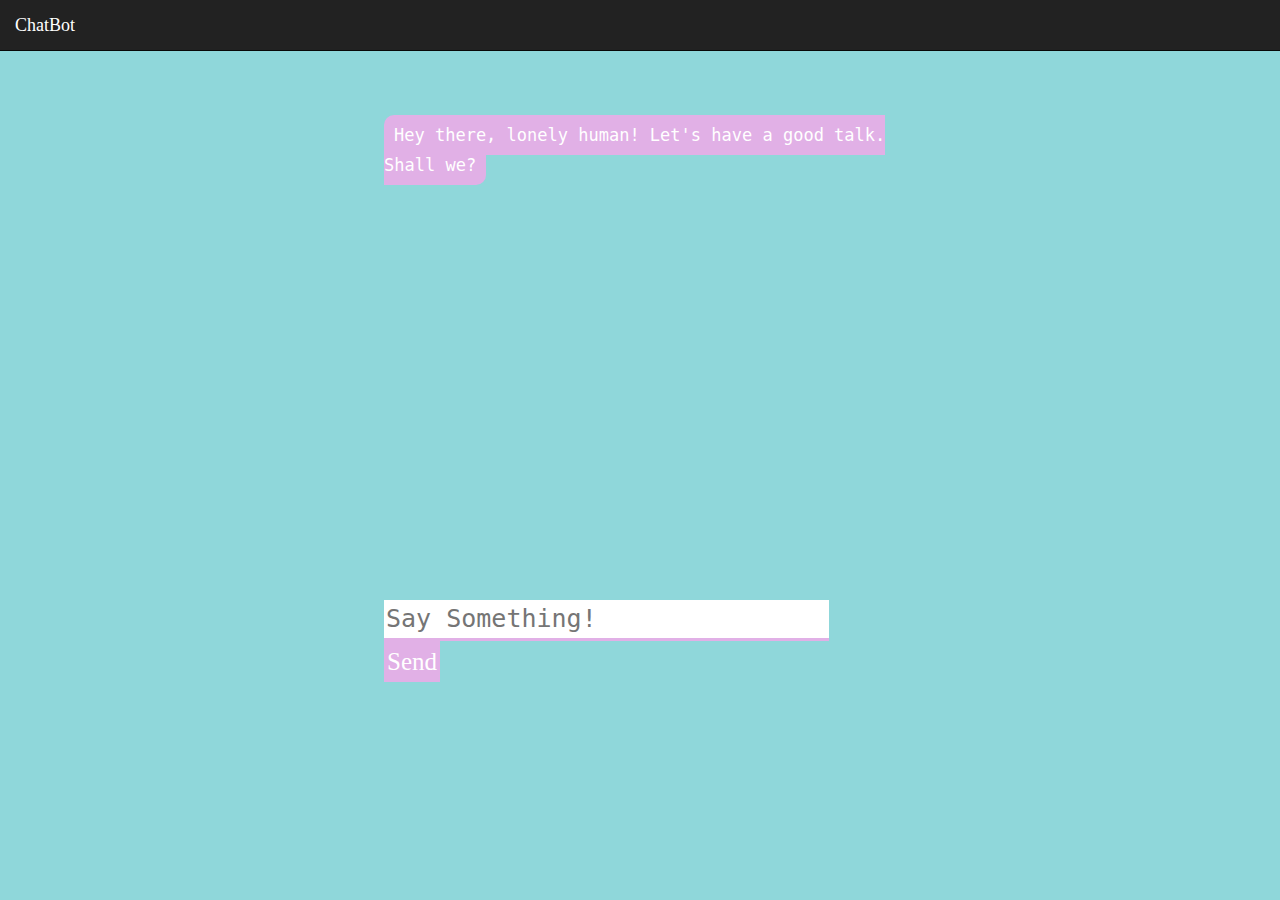
==== templates/index.html @ 6d7f1186 "Fixing UI" ====
<!DOCTYPE html>
<html>
<head>
    <meta charset="utf-8">
<link rel="stylesheet" type="text/css" href="https://maxcdn.bootstrapcdn.com/bootstrap/3.3.7/css/bootstrap.min.css">
<script src = "https://ajax.googleapis.com/ajax/libs/jquery/3.2.1/jquery.min.js"></script>
<link rel="stylesheet" type="text/css" href="../static/style.css">
<link rel="icon" type="image/x-icon" href="../static/bot.jpg"/>
<title>ChatBot</title>
</head>
<body>
    <nav class="navbar navbar-inverse navbar-fixed-top">
		<div class="container-fluid">
			<div class="navbar-header">
				<a href="https://entertainment-chatbot-python.herokuapp.com/" class="navbar-brand"><p>ChatBot</p></a>
			</div>
		</div>
	</nav><br><br><br>
<div>
<div id = "chatbox">
<p class = "botText"><span>Hey there, lonely human! Let's have a good talk. Shall we?</span></p>
</div>
<div id = "userInput">
<input id ="textInput" type ="text" name="msg" placeholder="Say Something!" class="typefield"><br>
<span class="indicator">...</span>
<input id = "buttonInput" type = "submit" value="Send">
</div>
<script>
!function(){ 
    var typeState = {
        typing: null
        , init: function(textField, indicator){ 
            $(textField).bind('keypress', function(e) {
                if(typeState.typing) {
                    window.clearTimeout(typeState.typing);
                    typeState.typing = null;
                    $(indicator).show();
                }
                typeState.typing = window.setTimeout(function(){ $(indicator).hide(); }, 333);
            });            
        }
    };
    typeState.init('.typefield', '.indicator');
}();
function getBotResponse(){
var rawText = $("#textInput").val();
var userHtml = '<p class = "userText"><span>' + rawText + '</span></p>';
$("#textInput").val("");
$("#chatbox").append(userHtml);
document.getElementById('userInput').scrollIntoView({block:'start',behaviour:'smooth'});
$.get("/get", {msg:rawText }).done(function(data) {
var botHtml = '<p class ="botText"><span>' + data + '</span></p>';
$("#chatbox").append(botHtml);
document.getElementById('userInput').scrollIntoView({block : 'start',behaviour:'smooth'});
});
}
$("#textInput").keypress(function(e) {
if(e.which == 13) {
getBotResponse();
}
});
$("#buttonInput").click(function() {
getBotResponse();
})
</script>
</div>
</body>
</html>
---- static/style.css ----
body {
    font-family: 'Times New Roman', Times, serif;
    background-color: #8fd7da;
}

#chatbox {
    margin-left: auto;
    margin-right: auto;
    width: 40%;
    margin-top: 60px;
}

#userInput {
    margin-left: auto;
    margin-right: auto;
    width: 40%;
    margin-top: 420px;
}

#textInput {
    width: 87%;
    border: none;
    border-bottom: 3px solid #e1b0e6;
    font-family: monospace;
    font-size: 25px;
}

#buttonInput {
    padding: 3px;
    font-family: 'Times New Roman', Times, serif;
    font-size: 25px;
    background-color: #e1b0e6;
    border: none;
    color: white;
}

.userText {
    color: white;
    font-family: 'Times New Roman', Times, serif;
    font-size: 17px;
    text-align: right;
    line-height: 30px;
}

.userText span {
    background-color: #e1b0e6;
    padding: 10px;
    border-radius: 2px;
}

.botText {
    color: white;
    font-family: monospace;
    font-size: 17px;
    text-align: left;
    line-height: 30px;
}

.botText span {
    background-color: #e1b0e6;
    padding: 10px;
    border-radius: 10px;
}

.indicator {
    display:none;
    font-style: italic;
    font-size: 50px;
}

#tidbit {
    position: absolute;
    bottom: 0;
    right: 0;
    width: 300px;
}
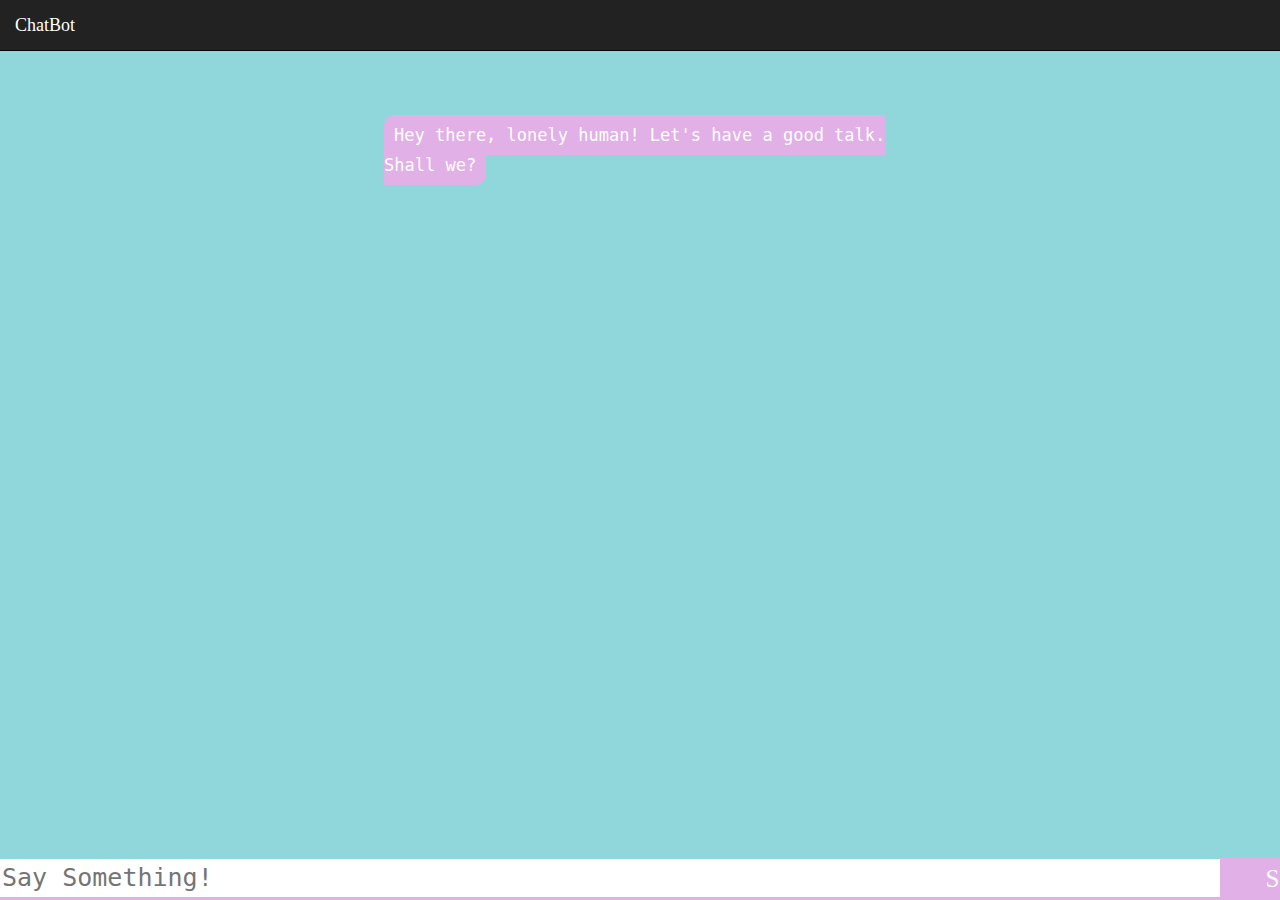
==== commit a1de3d6b: "Fixing UI" ====
--- a/templates/index.html
+++ b/templates/index.html
@@ -17,31 +17,15 @@
 		</div>
 	</nav><br><br><br>
 <div>
-<div id = "chatbox">
-<p class = "botText"><span>Hey there, lonely human! Let's have a good talk. Shall we?</span></p>
-</div>
-<div id = "userInput">
-<input id ="textInput" type ="text" name="msg" placeholder="Say Something!" class="typefield"><br>
-<span class="indicator">...</span>
-<input id = "buttonInput" type = "submit" value="Send">
-</div>
+    <div id = "chatbox">
+        <p class = "botText"><span>Hey there, lonely human! Let's have a good talk. Shall we?</span></p>
+    </div>
+    <div id = "userInput">
+        <input id ="textInput" class="navbar-fixed-bottom" type ="text" name="msg" placeholder="Say Something!" class="typefield"><br>
+        <span class="indicator">...</span>
+        <input id = "buttonInput" class="navbar-fixed-bottom" type = "submit" value="Send">
+    </div>
 <script>
-!function(){ 
-    var typeState = {
-        typing: null
-        , init: function(textField, indicator){ 
-            $(textField).bind('keypress', function(e) {
-                if(typeState.typing) {
-                    window.clearTimeout(typeState.typing);
-                    typeState.typing = null;
-                    $(indicator).show();
-                }
-                typeState.typing = window.setTimeout(function(){ $(indicator).hide(); }, 333);
-            });            
-        }
-    };
-    typeState.init('.typefield', '.indicator');
-}();
 function getBotResponse(){
 var rawText = $("#textInput").val();
 var userHtml = '<p class = "userText"><span>' + rawText + '</span></p>';
--- a/static/style.css
+++ b/static/style.css
@@ -14,24 +14,29 @@
     margin-left: auto;
     margin-right: auto;
     width: 40%;
-    margin-top: 420px;
+    margin-top: 410px;
 }
 
 #textInput {
-    width: 87%;
+    width: 100%;
     border: none;
     border-bottom: 3px solid #e1b0e6;
     font-family: monospace;
     font-size: 25px;
+    position: fixed;
+    margin-right: 100px;
 }
 
 #buttonInput {
+    width: 11%;
     padding: 3px;
     font-family: 'Times New Roman', Times, serif;
     font-size: 25px;
     background-color: #e1b0e6;
     border: none;
     color: white;
+    margin-left: 1220px;
+    position: fixed;
 }
 
 .userText {
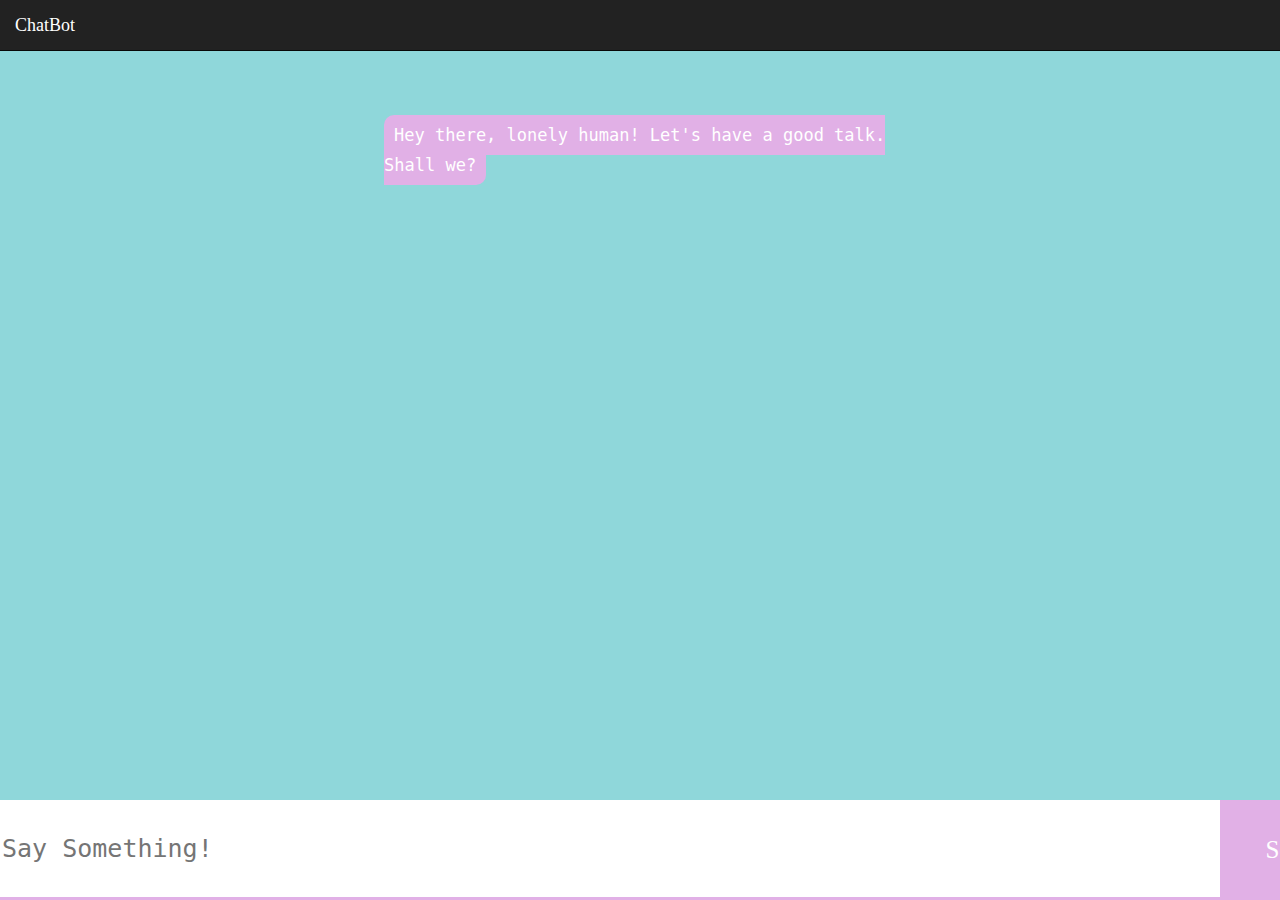
==== commit 920fcf79: "Fixing UI" ====
--- a/templates/index.html
+++ b/templates/index.html
@@ -1,52 +1,53 @@
-<!DOCTYPE html>
-<html>
-<head>
-    <meta charset="utf-8">
-<link rel="stylesheet" type="text/css" href="https://maxcdn.bootstrapcdn.com/bootstrap/3.3.7/css/bootstrap.min.css">
-<script src = "https://ajax.googleapis.com/ajax/libs/jquery/3.2.1/jquery.min.js"></script>
-<link rel="stylesheet" type="text/css" href="../static/style.css">
-<link rel="icon" type="image/x-icon" href="../static/bot.jpg"/>
-<title>ChatBot</title>
-</head>
-<body>
-    <nav class="navbar navbar-inverse navbar-fixed-top">
-		<div class="container-fluid">
-			<div class="navbar-header">
-				<a href="https://entertainment-chatbot-python.herokuapp.com/" class="navbar-brand"><p>ChatBot</p></a>
-			</div>
-		</div>
-	</nav><br><br><br>
-<div>
-    <div id = "chatbox">
-        <p class = "botText"><span>Hey there, lonely human! Let's have a good talk. Shall we?</span></p>
-    </div>
-    <div id = "userInput">
-        <input id ="textInput" class="navbar-fixed-bottom" type ="text" name="msg" placeholder="Say Something!" class="typefield"><br>
-        <span class="indicator">...</span>
-        <input id = "buttonInput" class="navbar-fixed-bottom" type = "submit" value="Send">
-    </div>
-<script>
-function getBotResponse(){
-var rawText = $("#textInput").val();
-var userHtml = '<p class = "userText"><span>' + rawText + '</span></p>';
-$("#textInput").val("");
-$("#chatbox").append(userHtml);
-document.getElementById('userInput').scrollIntoView({block:'start',behaviour:'smooth'});
-$.get("/get", {msg:rawText }).done(function(data) {
-var botHtml = '<p class ="botText"><span>' + data + '</span></p>';
-$("#chatbox").append(botHtml);
-document.getElementById('userInput').scrollIntoView({block : 'start',behaviour:'smooth'});
-});
-}
-$("#textInput").keypress(function(e) {
-if(e.which == 13) {
-getBotResponse();
-}
-});
-$("#buttonInput").click(function() {
-getBotResponse();
-})
-</script>
-</div>
-</body>
+<!DOCTYPE html>
+<html>
+<head>
+    <meta charset="utf-8">
+<link rel="stylesheet" type="text/css" href="https://maxcdn.bootstrapcdn.com/bootstrap/3.3.7/css/bootstrap.min.css">
+<script src = "https://ajax.googleapis.com/ajax/libs/jquery/3.2.1/jquery.min.js"></script>
+<link rel="stylesheet" type="text/css" href="../static/style.css">
+<title>ChatBot</title>
+</head>
+<body>
+    <nav class="navbar navbar-inverse navbar-fixed-top">
+		<div class="container-fluid">
+			<div class="navbar-header">
+				<a href="https://entertainment-chatbot-python.herokuapp.com/" class="navbar-brand"><p>ChatBot</p></a>
+			</div>
+		</div>
+	</nav><br><br><br>
+<div id="banner-img">
+    <div>
+    <div id = "chatbox">
+        <p class = "botText"><span>Hey there, lonely human! Let's have a good talk. Shall we?</span></p>
+    </div>
+    <div id = "userInput">
+        <input id ="textInput" class="navbar-fixed-bottom" type ="text" name="msg" placeholder="Say Something!" class="typefield"><br>
+        <span class="indicator">...</span>
+        <input id = "buttonInput" class="navbar-fixed-bottom" type = "submit" value="Send">
+    </div>
+<script>
+function getBotResponse(){
+var rawText = $("#textInput").val();
+var userHtml = '<p class = "userText"><span>' + rawText + '</span></p>';
+$("#textInput").val("");
+$("#chatbox").append(userHtml);
+document.getElementById('userInput').scrollIntoView({block:'start',behaviour:'smooth'});
+$.get("/get", {msg:rawText }).done(function(data) {
+var botHtml = '<p class ="botText"><span>' + data + '</span></p>';
+$("#chatbox").append(botHtml);
+document.getElementById('userInput').scrollIntoView({block : 'start',behaviour:'smooth'});
+});
+}
+$("#textInput").keypress(function(e) {
+if(e.which == 13) {
+getBotResponse();
+}
+});
+$("#buttonInput").click(function() {
+getBotResponse();
+})
+</script>
+</div>
+</div>
+</body>
 </html>--- a/static/style.css
+++ b/static/style.css
@@ -1,81 +1,87 @@
-body {
-    font-family: 'Times New Roman', Times, serif;
-    background-color: #8fd7da;
-}
-
-#chatbox {
-    margin-left: auto;
-    margin-right: auto;
-    width: 40%;
-    margin-top: 60px;
-}
-
-#userInput {
-    margin-left: auto;
-    margin-right: auto;
-    width: 40%;
-    margin-top: 410px;
-}
-
-#textInput {
-    width: 100%;
-    border: none;
-    border-bottom: 3px solid #e1b0e6;
-    font-family: monospace;
-    font-size: 25px;
-    position: fixed;
-    margin-right: 100px;
-}
-
-#buttonInput {
-    width: 11%;
-    padding: 3px;
-    font-family: 'Times New Roman', Times, serif;
-    font-size: 25px;
-    background-color: #e1b0e6;
-    border: none;
-    color: white;
-    margin-left: 1220px;
-    position: fixed;
-}
-
-.userText {
-    color: white;
-    font-family: 'Times New Roman', Times, serif;
-    font-size: 17px;
-    text-align: right;
-    line-height: 30px;
-}
-
-.userText span {
-    background-color: #e1b0e6;
-    padding: 10px;
-    border-radius: 2px;
-}
-
-.botText {
-    color: white;
-    font-family: monospace;
-    font-size: 17px;
-    text-align: left;
-    line-height: 30px;
-}
-
-.botText span {
-    background-color: #e1b0e6;
-    padding: 10px;
-    border-radius: 10px;
-}
-
-.indicator {
-    display:none;
-    font-style: italic;
-    font-size: 50px;
-}
-
-#tidbit {
-    position: absolute;
-    bottom: 0;
-    right: 0;
-    width: 300px;
-}
+body {
+    font-family: 'Times New Roman', Times, serif;
+    background-color: #8fd7da;
+}
+
+#chatbox {
+    margin-left: auto;
+    margin-right: auto;
+    width: 40%;
+    margin-top: 60px;
+}
+
+#userInput {
+    margin-left: auto;
+    margin-right: auto;
+    width: 40%;
+    margin-top: 410px;
+}
+
+#textInput {
+    width: 100%;
+    border: none;
+    border-bottom: 3px solid #e1b0e6;
+    font-family: monospace;
+    font-size: 25px;
+    position: fixed;
+    margin-right: 100px;
+    height: 100px;
+}
+
+#buttonInput {
+    width: 11%;
+    padding: 3px;
+    font-family: 'Times New Roman', Times, serif;
+    font-size: 25px;
+    background-color: #e1b0e6;
+    border: none;
+    color: white;
+    margin-left: 1220px;
+    position: fixed;
+    height: 100px;
+}
+
+.userText {
+    color: white;
+    font-family: 'Times New Roman', Times, serif;
+    font-size: 17px;
+    text-align: right;
+    line-height: 30px;
+}
+
+.userText span {
+    background-color: #e1b0e6;
+    padding: 10px;
+    border-radius: 2px;
+}
+
+.botText {
+    color: white;
+    font-family: monospace;
+    font-size: 17px;
+    text-align: left;
+    line-height: 30px;
+}
+
+.botText span {
+    background-color: #e1b0e6;
+    padding: 10px;
+    border-radius: 10px;
+}
+
+.indicator {
+    display:none;
+    font-style: italic;
+    font-size: 50px;
+}
+
+#tidbit {
+    position: absolute;
+    bottom: 0;
+    right: 0;
+    width: 300px;
+}
+
+.border-box {
+    border: 2px solid black;
+}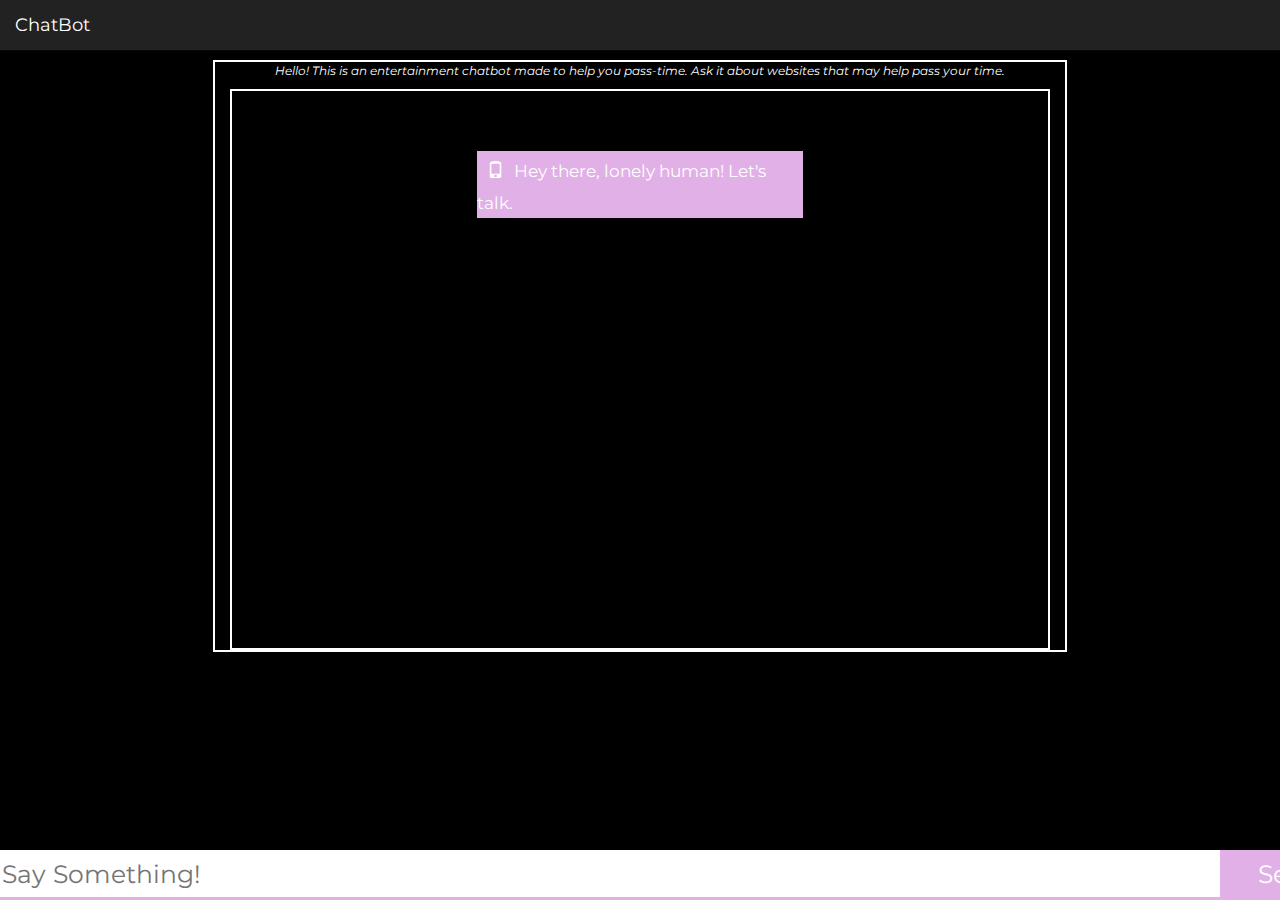
==== commit c6ce38f7: "Add files via upload" ====
--- a/templates/index.html
+++ b/templates/index.html
@@ -4,7 +4,13 @@
     <meta charset="utf-8">
 <link rel="stylesheet" type="text/css" href="https://maxcdn.bootstrapcdn.com/bootstrap/3.3.7/css/bootstrap.min.css">
 <script src = "https://ajax.googleapis.com/ajax/libs/jquery/3.2.1/jquery.min.js"></script>
+<script src = "https://maxcdn.bootstrapcdn.com/bootstrap/4.5.2/js/bootstrap.min.js"></script>
 <link rel="stylesheet" type="text/css" href="../static/style.css">
+<link rel="preconnect" href="https://fonts.googleapis.com">
+<link rel="preconnect" href="https://fonts.gstatic.com" crossorigin>
+<link rel="preconnect" href="https://fonts.googleapis.com">
+<link rel="preconnect" href="https://fonts.gstatic.com" crossorigin>
+<link href="https://fonts.googleapis.com/css2?family=Montserrat&display=swap" rel="stylesheet">
 <title>ChatBot</title>
 </head>
 <body>
@@ -14,26 +20,29 @@
 				<a href="https://entertainment-chatbot-python.herokuapp.com/" class="navbar-brand"><p>ChatBot</p></a>
 			</div>
 		</div>
-	</nav><br><br><br>
-<div id="banner-img">
-    <div>
+	</nav>
+    <br><br><br>
+    <div class="container-fluid">
+        <div class="row">
+            <div class="col-xs-12 col-md-8 col-md-offset-2 border-box">
+                <p style="color: white; text-align: center; font-size: 12px;"><i>Hello! This is an entertainment chatbot made to help you pass-time. Ask it about websites that may help pass your time.</i></p>
+                <div class="border-box">
     <div id = "chatbox">
-        <p class = "botText"><span>Hey there, lonely human! Let's have a good talk. Shall we?</span></p>
+        <p class = "botText"><span class="glyphicon glyphicon-phone"></span>Hey there, lonely human! Let's talk.</p>
     </div>
     <div id = "userInput">
         <input id ="textInput" class="navbar-fixed-bottom" type ="text" name="msg" placeholder="Say Something!" class="typefield"><br>
-        <span class="indicator">...</span>
         <input id = "buttonInput" class="navbar-fixed-bottom" type = "submit" value="Send">
     </div>
 <script>
 function getBotResponse(){
 var rawText = $("#textInput").val();
-var userHtml = '<p class = "userText"><span>' + rawText + '</span></p>';
+var userHtml = '<p class = "userText">' + rawText + '<span class="glyphicon glyphicon-user"></span></p>';
 $("#textInput").val("");
 $("#chatbox").append(userHtml);
 document.getElementById('userInput').scrollIntoView({block:'start',behaviour:'smooth'});
 $.get("/get", {msg:rawText }).done(function(data) {
-var botHtml = '<p class ="botText"><span>' + data + '</span></p>';
+var botHtml = '<p class ="botText"><span class="glyphicon glyphicon-phone">' + data + '</span></p>';
 $("#chatbox").append(botHtml);
 document.getElementById('userInput').scrollIntoView({block : 'start',behaviour:'smooth'});
 });
@@ -48,6 +57,8 @@
 })
 </script>
 </div>
-</div>
+            </div>
+        </div>
+    </div>
 </body>
-</html>+</html>
--- a/static/style.css
+++ b/static/style.css
@@ -1,6 +1,6 @@
 body {
-    font-family: 'Times New Roman', Times, serif;
-    background-color: #8fd7da;
+    font-family: 'Montserrat', sans-serif;
+    background-color: black;
 }
 
 #chatbox {
@@ -21,50 +21,50 @@
     width: 100%;
     border: none;
     border-bottom: 3px solid #e1b0e6;
-    font-family: monospace;
+    font-family: 'Montserrat', sans-serif;
     font-size: 25px;
     position: fixed;
     margin-right: 100px;
-    height: 100px;
+    height: 50px;
 }
 
 #buttonInput {
     width: 11%;
     padding: 3px;
-    font-family: 'Times New Roman', Times, serif;
+    font-family: 'Montserrat', sans-serif;
     font-size: 25px;
     background-color: #e1b0e6;
     border: none;
     color: white;
     margin-left: 1220px;
     position: fixed;
-    height: 100px;
+    height: 50px;
 }
 
 .userText {
     color: white;
-    font-family: 'Times New Roman', Times, serif;
+    font-family: 'Montserrat', sans-serif;
     font-size: 17px;
     text-align: right;
     line-height: 30px;
+    background-color: #e1b0e6;
 }
 
 .userText span {
-    background-color: #e1b0e6;
     padding: 10px;
     border-radius: 2px;
 }
 
 .botText {
     color: white;
-    font-family: monospace;
+    font-family: 'Montserrat', sans-serif;
     font-size: 17px;
     text-align: left;
     line-height: 30px;
+    background-color: #e1b0e6;
 }
 
 .botText span {
-    background-color: #e1b0e6;
     padding: 10px;
     border-radius: 10px;
 }
@@ -83,5 +83,5 @@
 }
 
 .border-box {
-    border: 2px solid black;
-}+    border: 2px solid white;
+}
